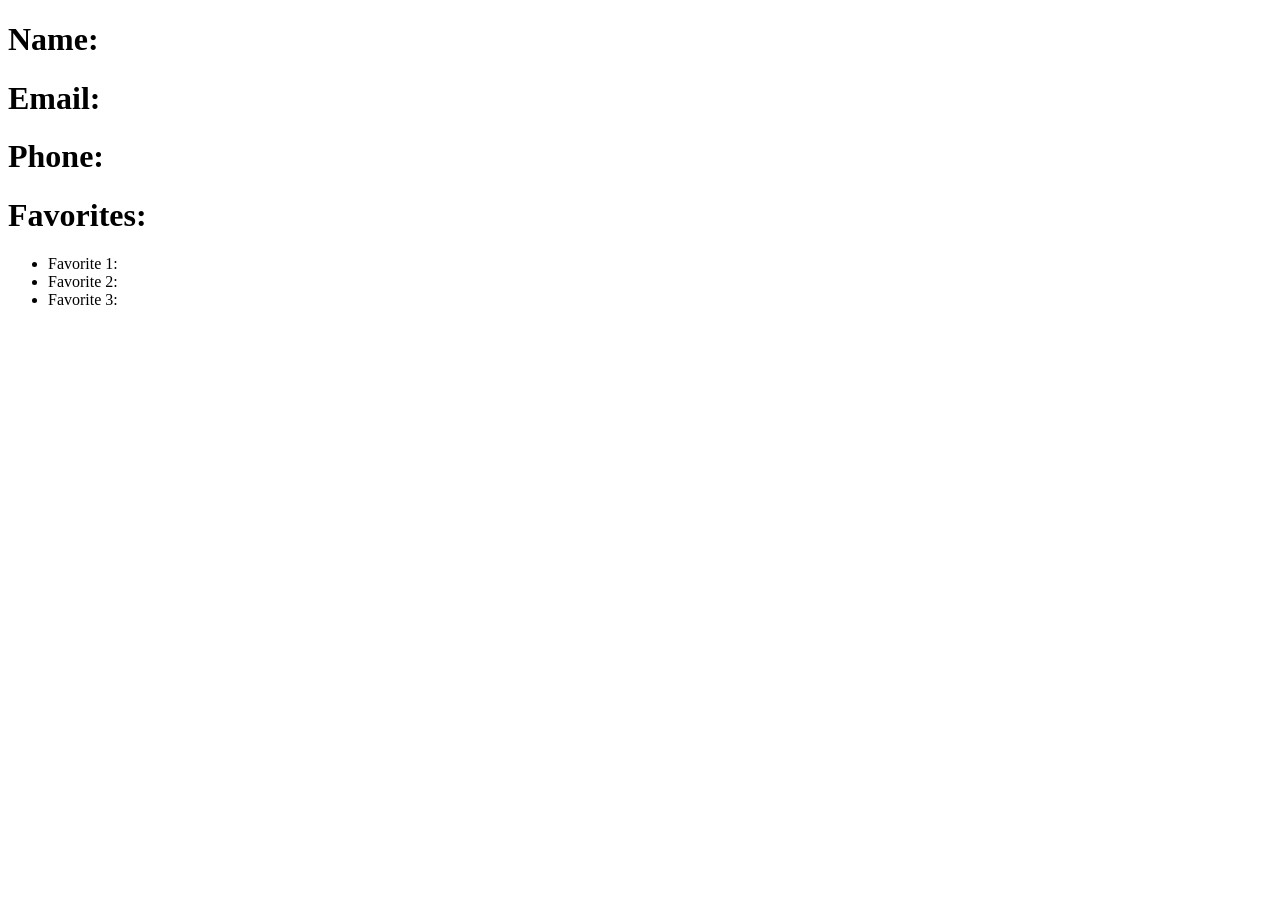
==== Day9/Front-end/index.html @ 5566b8a1 "new commit" ====
<!DOCTYPE html>
<html lang="en">
<head>
    <meta charset="UTF-8">
    <meta name="viewport" content="width=device-width, initial-scale=1.0">
    <title>Document</title>
</head>
<body>
    <h1>Name: <span id="name"></span></h1>
    <h1>Email: <span id="email"></span></h1>
    <h1>Phone: <span id="phone"></span></h1>
    <h1>Favorites: </h1>
    <ul>
        <li>Favorite 1: <span id="fav1"></span></li>
        <li>Favorite 2: <span id="fav2"></span></li>
        <li>Favorite 3: <span id="fav3"></span></li>
    </ul>
    <script src="./app.js"></script>
</body>
</html>
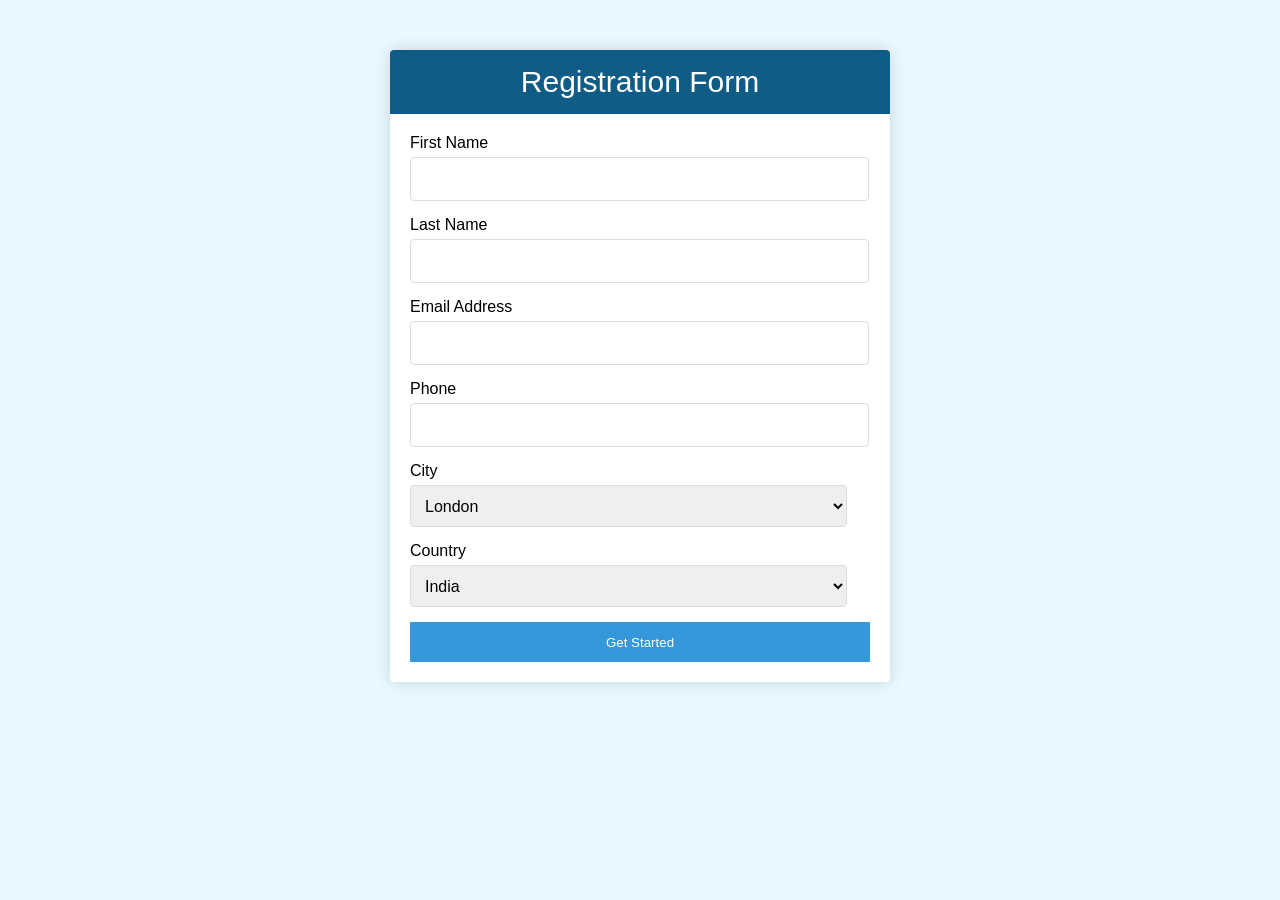
==== commit e03001a8: "new commit" ====
--- a/Day9/Front-end/index.html
+++ b/Day9/Front-end/index.html
@@ -6,7 +6,59 @@
     <title>Document</title>
 </head>
 <body>
-    <h1>Name: <span id="name"></span></h1>
+    <style>
+        body{
+            background-color: rgb(231, 249, 255);
+            font-family: Arial;
+        }
+        .container{
+            width: 500px;
+            margin: 50px auto;
+            background-color: white;
+            border-radius:4px;
+            overflow:hidden;
+            box-shadow:0 0 15px rgba(0,0,0,0.15);
+        }
+        .header{
+            background-color: #0f5d87;
+            color: white;
+            text-align: center;
+            padding: 15px;
+            font-size: 30px;
+        }
+        .content{
+            padding: 20px;
+        }
+        .input{
+            margin-bottom: 15px;
+        }
+        label{
+            display: block;
+            margin-bottom: 5px;
+        }
+        input,
+        select{
+            border-radius: 4px;
+            width:95%;
+            height:42px;
+            border:1px solid #ddd;
+            padding:0 10px;
+            font-size:16px;
+            outline:none;
+        }
+        button{
+            width: 100%;
+            height: 40px;
+            background-color: #3498db;
+            color: white;
+            border: none;
+        }
+        button:hover{
+            cursor: pointer;
+            background-color: #2a79ad;
+        }
+    </style>
+    <!-- <h1>Name: <span id="name"></span></h1>
     <h1>Email: <span id="email"></span></h1>
     <h1>Phone: <span id="phone"></span></h1>
     <h1>Favorites: </h1>
@@ -14,7 +66,54 @@
         <li>Favorite 1: <span id="fav1"></span></li>
         <li>Favorite 2: <span id="fav2"></span></li>
         <li>Favorite 3: <span id="fav3"></span></li>
-    </ul>
+    </ul> -->
+
+<div class="container">
+    <div class="header">
+        Registration Form
+    </div>
+    <div class="content">
+        <div class="input">
+            <label id="first_name">First Name</label>
+            <input type="text">
+        </div>
+        <div class="input">
+            <label id="last_name">Last Name</label>
+            <input type="text">
+        </div>
+        <div class="input">
+            <label id="email">Email Address</label>
+            <input type="text">
+        </div>
+        <div class="input">
+            <label id="phone">Phone</label>
+            <input type="text">
+        </div>
+
+        <div class="row">
+            <div class="input">
+                <label>City</label>
+                <select>
+                    <option>London</option>
+                    <option>Paris</option>
+                    <option>Tokyo</option>
+                    <option>Ha Noi</option>
+                </select>
+            </div>
+            <div class="input">
+                <label>Country</label>
+                <select>
+                    <option>India</option>
+                    <option>Vietnam</option>
+                    <option>USA</option>
+                </select>
+            </div>
+        </div>
+        <button id="getStartedBtn">Get Started</button>
+    </div>
+</div>
+    </div>
+    <!-- <button id="createPersonBtn">Create Person</button> -->
     <script src="./app.js"></script>
 </body>
 </html>
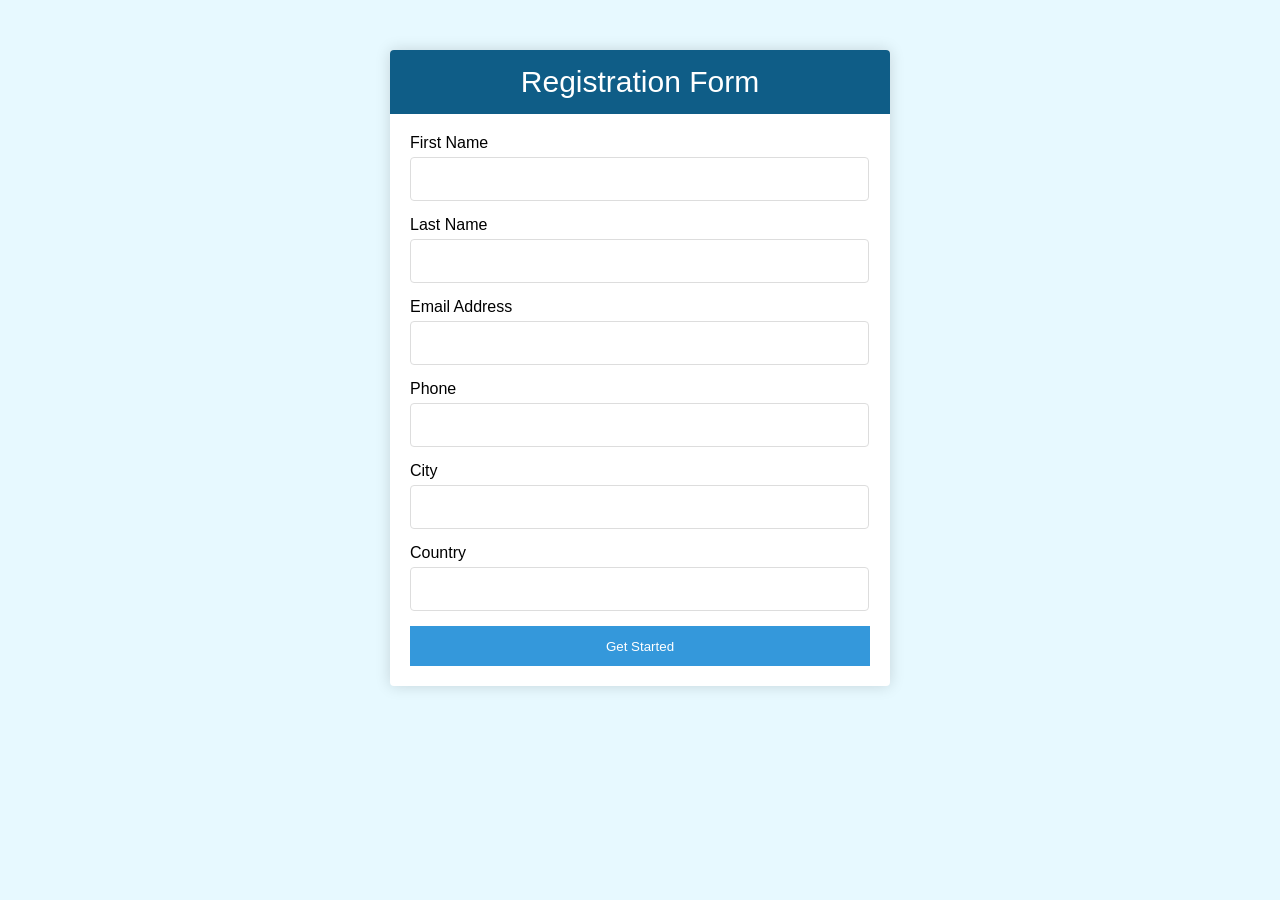
==== commit 3b386954: "new commit" ====
--- a/Day9/Front-end/index.html
+++ b/Day9/Front-end/index.html
@@ -74,42 +74,38 @@
     </div>
     <div class="content">
         <div class="input">
-            <label id="first_name">First Name</label>
-            <input type="text">
-        </div>
-        <div class="input">
-            <label id="last_name">Last Name</label>
-            <input type="text">
-        </div>
-        <div class="input">
-            <label id="email">Email Address</label>
-            <input type="text">
-        </div>
-        <div class="input">
-            <label id="phone">Phone</label>
-            <input type="text">
+            <label>First Name</label>
+            <input type="text" id="first_name">
         </div>
 
-        <div class="row">
-            <div class="input">
-                <label>City</label>
-                <select>
-                    <option>London</option>
-                    <option>Paris</option>
-                    <option>Tokyo</option>
-                    <option>Ha Noi</option>
-                </select>
-            </div>
-            <div class="input">
-                <label>Country</label>
-                <select>
-                    <option>India</option>
-                    <option>Vietnam</option>
-                    <option>USA</option>
-                </select>
-            </div>
+        <div class="input">
+            <label>Last Name</label>
+            <input type="text" id="last_name">
         </div>
-        <button id="getStartedBtn">Get Started</button>
+
+        <div class="input">
+            <label>Email Address</label>
+            <input type="text" id="email">
+        </div>
+
+        <div class="input">
+            <label>Phone</label>
+            <input type="text" id="phone">
+        </div>
+
+        <div class="input">
+            <label>City</label>
+            <input type="text" id="city">
+        </div>
+
+        <div class="input">
+            <label>Country</label>
+            <input type="text" id="country">
+        </div>
+
+        <button id="getStartedBtn">
+            Get Started
+        </button>
     </div>
 </div>
     </div>
